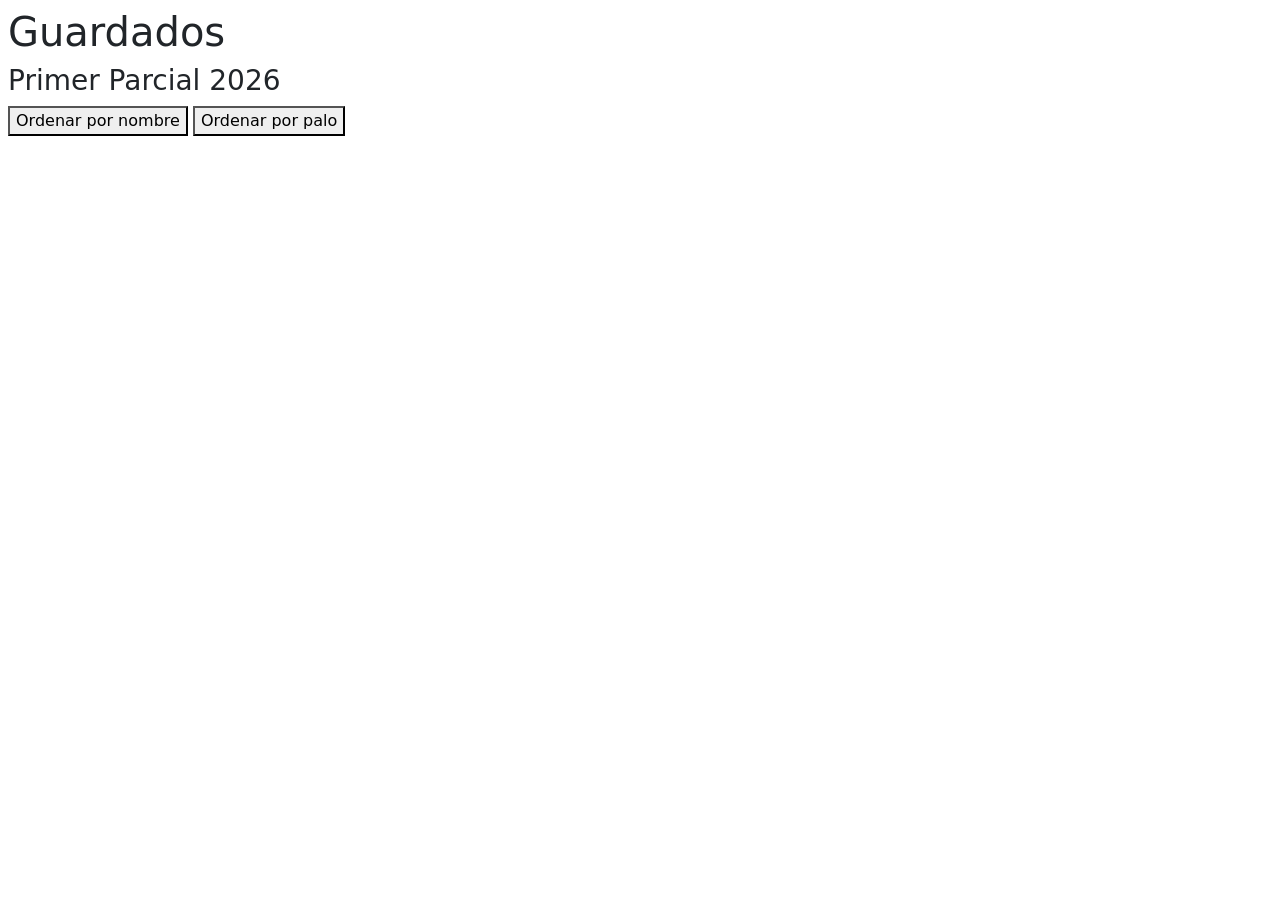
==== Lopez_Juan_Segundo_progra3/guardados.html @ 0396f4f5 "Add files via upload" ====
<!DOCTYPE html>
<html lang="en">
<head>
    <meta charset="UTF-8">
    <meta name="viewport" content="width=device-width, initial-scale=1.0">
    <link
        href="https://cdn.jsdelivr.net/npm/bootstrap@5.3.3/dist/css/bootstrap.min.css"
        rel="stylesheet"
        integrity="sha384-QWTKZyjpPEjISv5WaRU9OFeRpok6YctnYmDr5pNlyT2bRjXh0JMhjY6hW+ALEwIH"
        crossorigin="anonymous"
    />
    <title>Guardados - Primer Parcial 2026</title>
</head>
<body>
    <main class="m-2">
        <header>
            <h1>Guardados</h1>
            <h3>Primer Parcial 2026</h3>
        </header>
        <nav id="panel-izquierda">
            <a href="./index.html"></a>
            <a href="./guardados.html"></a>
        </nav>
        <section id="principal">
            <div id="botones-orden">
                <button id="ordenar-nombre">Ordenar por nombre</button>
                <button id="ordenar-palo">Ordenar por palo</button>
            </div>
            <div id="cartas"></div>
        </section>
    </main>
    <script src="carta.js"></script>
    <script src="guardados.js"></script>
</body>
</html>
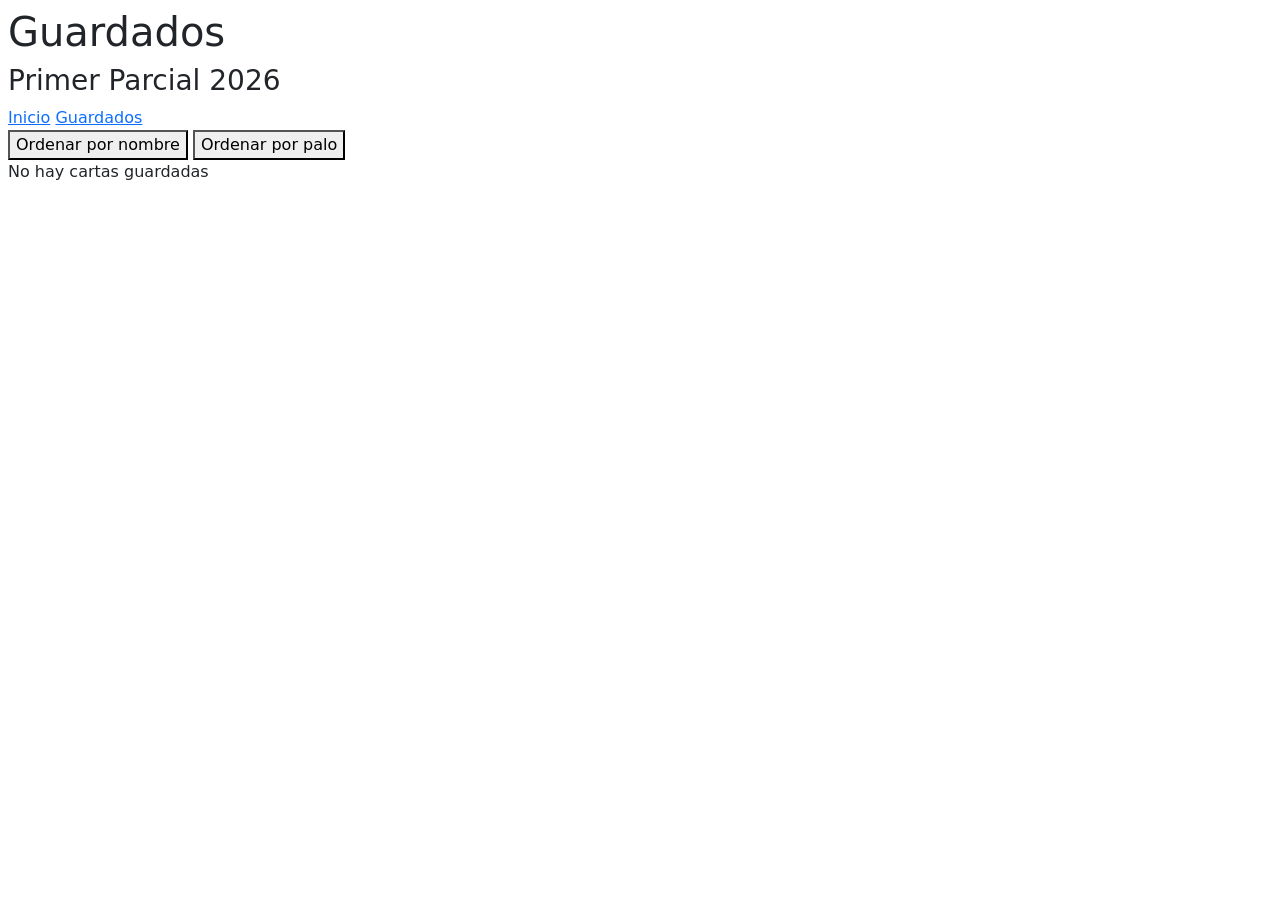
==== commit 8fb281f9: "Add files via upload" ====
--- a/Lopez_Juan_Segundo_progra3/guardados.html
+++ b/Lopez_Juan_Segundo_progra3/guardados.html
@@ -18,8 +18,8 @@
             <h3>Primer Parcial 2026</h3>
         </header>
         <nav id="panel-izquierda">
-            <a href="./index.html"></a>
-            <a href="./guardados.html"></a>
+            <a href="./index.html">Inicio</a>
+            <a href="./guardados.html">Guardados</a>
         </nav>
         <section id="principal">
             <div id="botones-orden">
